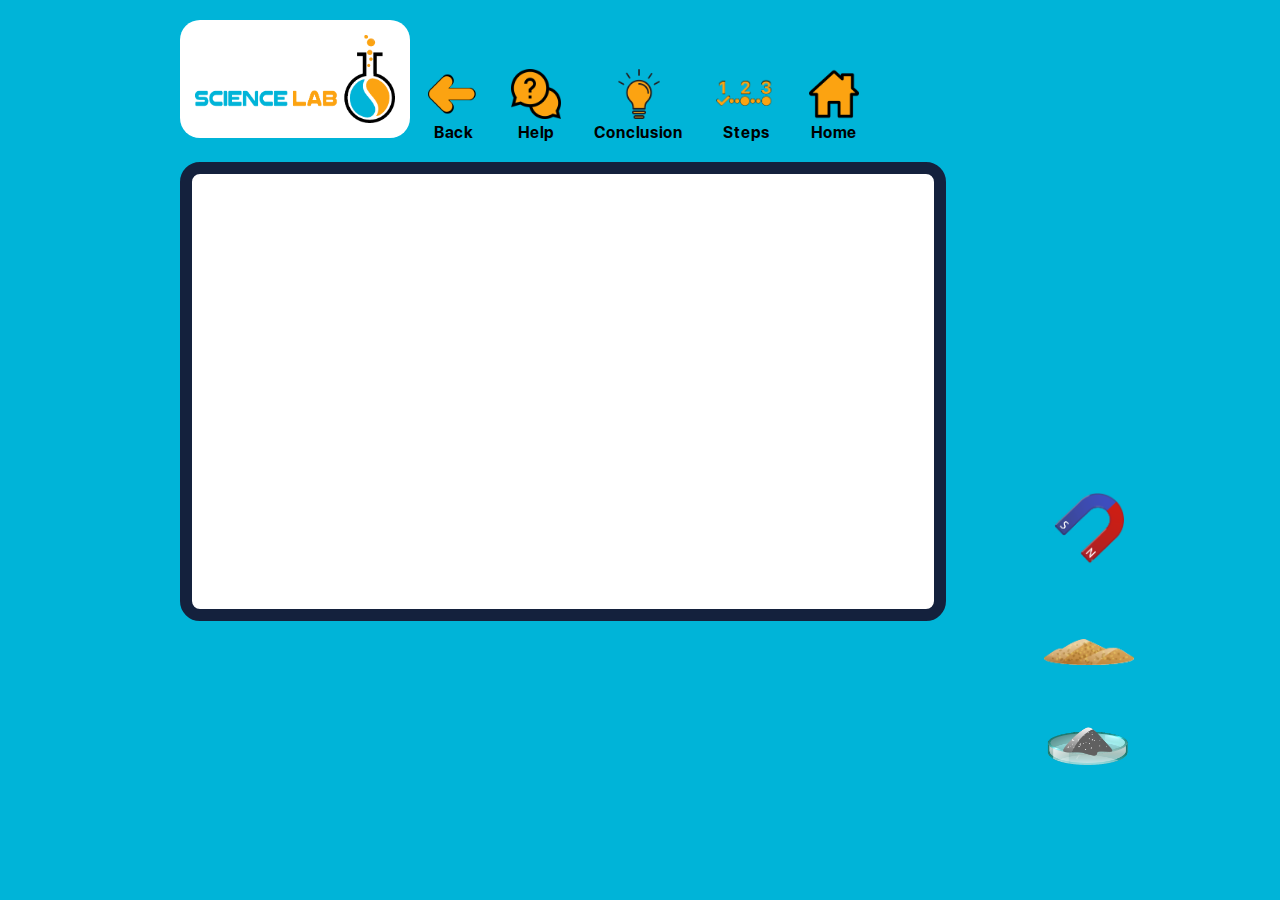
==== index.html @ 238c633a "version 1" ====
<!DOCTYPE html>
<html lang="en">
  <head>
    <link rel="shortcut icon" href="assets/images/logoMark.png"/> 
    <title>Separating mixture from solids</title>
    <link rel="stylesheet" href="assets/style/style.css" />
    <meta charset="utf-8" />
    <meta name="theme-color" content="#ffffff" />
    <meta name="viewport" content="width=device-width, initial-scale=1" />
  </head>
  <body>
    <div id="navbar">
      <div id="buttons">
        <div id="parentExperimentAddress">
          <img id="logo" src="assets/images/logo.png" />
        </div>
        <div class="parentIcons">
          <button><img class="icons" src="assets/images/back1.png" /></button>
          <p>Back</p>
        </div>
        <div class="parentIcons">
          <button><img class="icons" src="assets/images/help.png" /></button>
          <p>Help</p>
        </div>
        <div class="parentIcons">
          <button>
            <img class="icons" src="assets/images/lightbulb.png" />
          </button>
          <p>Conclusion</p>
        </div>
        <div class="parentIcons">
          <button>
            <img id="steps" class="icons" src="assets/images/steps.png" />
          </button>
          <p>Steps</p>
        </div>
        <div class="parentIcons">
          <button><img class="icons" src="assets/images/home.png" /></button>
          <p>Home</p>
        </div>
      </div>
    </div>
    <div id="container">
      <div id="con"></div>
      <div id="toolsContainer">
        <div>
          <img
            class="tool"
            id="magnetictool"
            src="assets/images/magnetictool.png"
          />
        </div>
        <div>
          <img class="tool" id="sand" src="assets/images/sand.png" />
        </div>
        <div>
          <img class="tool" id="iron" src="assets/images/iron.png" />
        </div>
      </div>
    </div>
    <script src="assets/script/script.js"></script>
  </body>
</html>
---- assets/style/style.css ----
@font-face {
  font-family: "San Fransisco";
  src: url("../fonts/San Fransisco.ttf");
}
* {
  margin: 0;
  padding: 0;
  border: 0;
  font-family: "San Fransisco";
}
body {
  background-color: #00b4d8;
}
img {
  background-color: transparent;
  -webkit-user-drag: none;
  -khtml-user-drag: none;
  -moz-user-drag: none;
  -o-user-drag: none;
  user-zoom: none;
}
button {
  background-color: transparent;
}
#navbar {
  width: 100%;
  height: 20%;
}
#experimentAddress {
  color: white;
  padding: 50px 0;
}
#con {
  background-image: url(assets/images/background.png);
  background-color: white;
  border: #14213d solid 12px;
  border-radius: 20px;
  height: 435px;
  width: 742px;
  margin-left: 180px;
  background-size: 976px;
  display: inline-block;
}
#magnetictool {
  width: 90px;
  height: auto;
  bottom: 300px;
  z-index: 11;
  text-align: center;
  position: absolute;
}
#sand {
  width: 90px;
  height: auto;
  bottom: 200px;
  z-index: 10;
  text-align: center;
  position: absolute;
}
#iron {
  width: 90px;
  height: auto;
  bottom: 100px;
  z-index: 9;
  text-align: center;
  position: absolute;
}
.tool {
  justify-content: center !important;
  padding: 35px;
}
#toolsContainer {
  display: inline-block;
  margin-left: 60px;
  background-color: white;
}
#mydiv {
  position: absolute;
  z-index: 9;
  background-color: #f1f1f1;
  text-align: center;
  border: 1px solid #d3d3d3;
}

#mydivheader {
  padding: 10px;
  cursor: move;
  z-index: 10;
  background-color: #2196f3;
  color: #fff;
}
.icons {
  width: 50px;
  height: 50px;
  display: flex;
  flex-wrap: wrap;
}
.parentIcons {
  display: inline-block;
  margin: 0 15px;
  text-align: center;
}
#steps {
  width: 60px;
  height: 42px;
}
#buttons {
  margin: 20px 0 20px 180px;
}
#logo{
  width: 200px;
  height: 88px;
  background-color: white;
  padding: 15px;
  border-radius: 20px;
}
#parentExperimentAddress{
  display: inline-block;
}
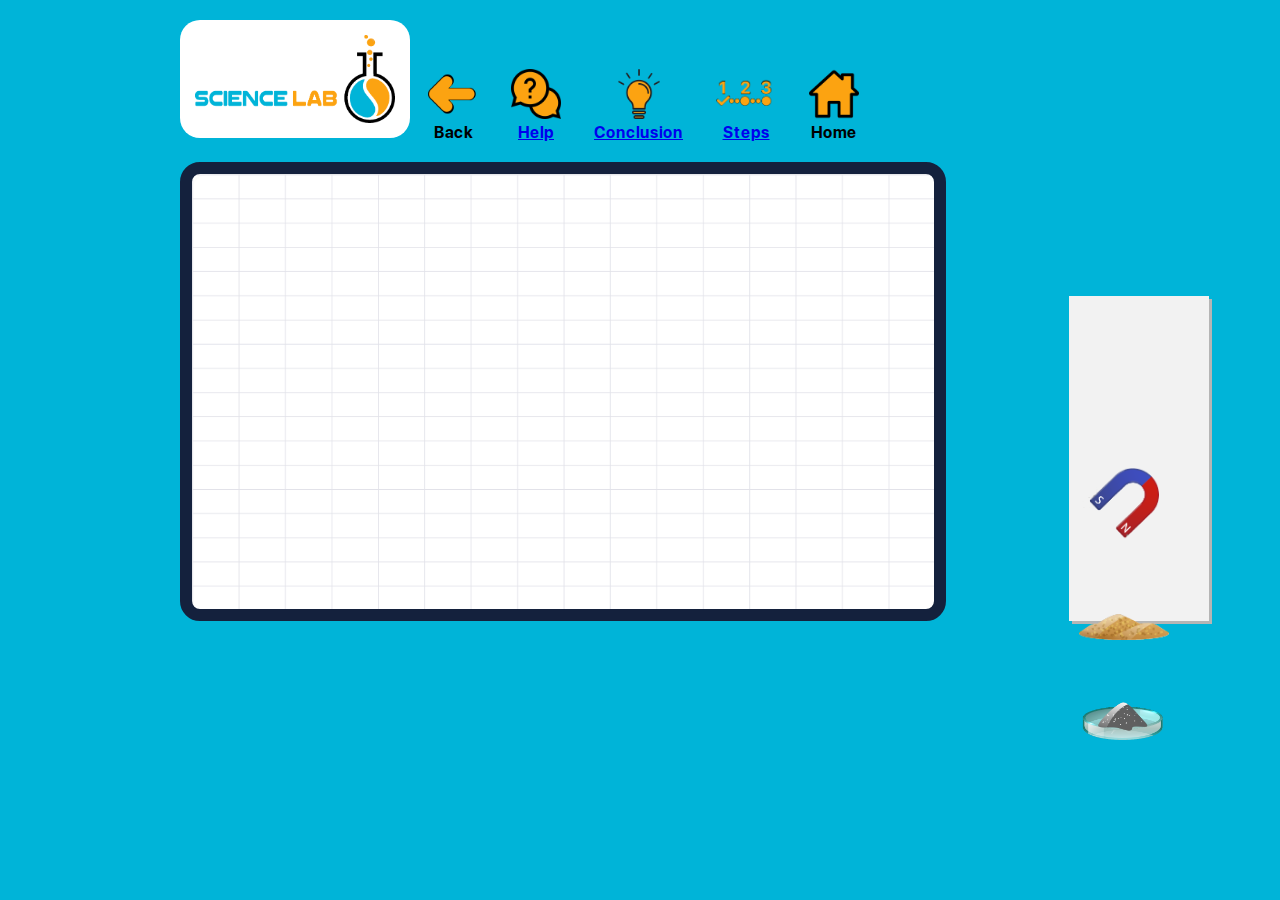
==== commit 384ee51b: "v.2.0.0" ====
--- a/index.html
+++ b/index.html
@@ -1,7 +1,7 @@
 <!DOCTYPE html>
 <html lang="en">
   <head>
-    <link rel="shortcut icon" href="assets/images/logoMark.png"/> 
+    <link rel="shortcut icon" href="assets/images/logoMark.png" />
     <title>Separating mixture from solids</title>
     <link rel="stylesheet" href="assets/style/style.css" />
     <meta charset="utf-8" />
@@ -19,20 +19,26 @@
           <p>Back</p>
         </div>
         <div class="parentIcons">
-          <button><img class="icons" src="assets/images/help.png" /></button>
-          <p>Help</p>
+          <a href="help.html">
+            <button><img class="icons" src="assets/images/help.png" /></button>
+            <p>Help</p>
+          </a>
         </div>
         <div class="parentIcons">
+          <a href="conclusion.html">
           <button>
             <img class="icons" src="assets/images/lightbulb.png" />
           </button>
           <p>Conclusion</p>
+        </a>
         </div>
         <div class="parentIcons">
+          <a href="steps.html">
           <button>
             <img id="steps" class="icons" src="assets/images/steps.png" />
           </button>
           <p>Steps</p>
+        </a>
         </div>
         <div class="parentIcons">
           <button><img class="icons" src="assets/images/home.png" /></button>
--- a/assets/style/style.css
+++ b/assets/style/style.css
@@ -31,7 +31,7 @@
   padding: 50px 0;
 }
 #con {
-  background-image: url(assets/images/background.png);
+  background-image: url(/assets/images/background.png);
   background-color: white;
   border: #14213d solid 12px;
   border-radius: 20px;
@@ -40,11 +40,12 @@
   margin-left: 180px;
   background-size: 976px;
   display: inline-block;
+  margin-right: 120px;
 }
 #magnetictool {
   width: 90px;
   height: auto;
-  bottom: 300px;
+  bottom: 350px;
   z-index: 11;
   text-align: center;
   position: absolute;
@@ -52,7 +53,7 @@
 #sand {
   width: 90px;
   height: auto;
-  bottom: 200px;
+  bottom: 250px;
   z-index: 10;
   text-align: center;
   position: absolute;
@@ -60,19 +61,27 @@
 #iron {
   width: 90px;
   height: auto;
-  bottom: 100px;
+  bottom: 150px;
   z-index: 9;
   text-align: center;
   position: absolute;
 }
 .tool {
   justify-content: center !important;
-  padding: 35px;
+  padding: 10px;
+  cursor: -webkit-grab;
+  cursor: grab;
+}
+.tool :active{
+  cursor: -webkit-grabbing;
+  cursor: grabbing;
 }
 #toolsContainer {
   display: inline-block;
-  margin-left: 60px;
-  background-color: white;
+  background-color: #f2f2f2;
+  box-shadow: 3px 3px #b5b5b5;
+  width: 140px;
+  height: 325px;
 }
 #mydiv {
   position: absolute;
@@ -93,7 +102,7 @@
   width: 50px;
   height: 50px;
   display: flex;
-  flex-wrap: wrap;
+  flex-wrap: nowrap;
 }
 .parentIcons {
   display: inline-block;
@@ -107,13 +116,43 @@
 #buttons {
   margin: 20px 0 20px 180px;
 }
-#logo{
+#logo {
   width: 200px;
   height: 88px;
   background-color: white;
   padding: 15px;
   border-radius: 20px;
 }
-#parentExperimentAddress{
+#parentExperimentAddress {
   display: inline-block;
+}
+/* Steps Page */
+#stepsVideo {
+  width: 739px;
+  height: 448px;
+}
+#bodysteps{
+  text-align: center;
+  margin-top: 150px;
+}
+#conclusionVideo{
+  width: 739px;
+  height: 448px;
+}
+#bodyconclusion{
+  text-align: center;
+  margin-top: 150px;
+}
+#containerofhelp{
+  width: 739px;
+  height: 448px;
+  border: #14213d solid 1px;
+  border-radius: 15px;
+  background-color: white;
+}
+#bodyhelp{
+  text-align: center;
+  margin-top: 150px;
+  margin-left: 25%;
+  margin-right: 25%;
 }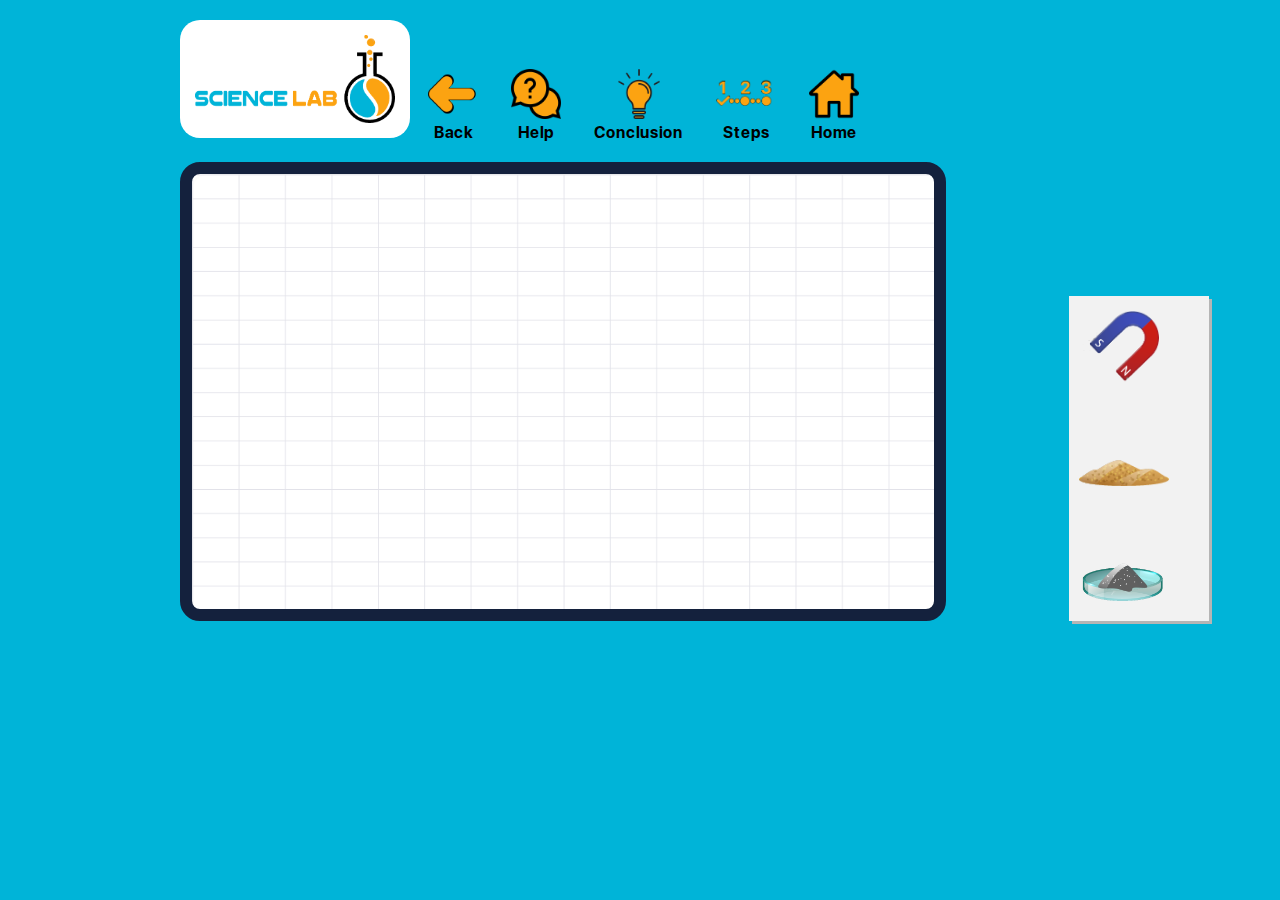
==== commit 9b26a87d: "v3.0.0" ====
--- a/index.html
+++ b/index.html
@@ -15,33 +15,33 @@
           <img id="logo" src="assets/images/logo.png" />
         </div>
         <div class="parentIcons">
-          <button><img class="icons" src="assets/images/back1.png" /></button>
+          <button onclick="hide3()">
+            <img class="icons" src="assets/images/back1.png" />
+          </button>
           <p>Back</p>
         </div>
         <div class="parentIcons">
-          <a href="help.html">
-            <button><img class="icons" src="assets/images/help.png" /></button>
-            <p>Help</p>
-          </a>
+          <button onclick="hide4()">
+            <img class="icons" src="assets/images/help.png" />
+          </button>
+          <p>Help</p>
         </div>
         <div class="parentIcons">
-          <a href="conclusion.html">
-          <button>
+          <button onclick="hide1()">
             <img class="icons" src="assets/images/lightbulb.png" />
           </button>
           <p>Conclusion</p>
-        </a>
         </div>
         <div class="parentIcons">
-          <a href="steps.html">
-          <button>
+          <button onclick="hide2()">
             <img id="steps" class="icons" src="assets/images/steps.png" />
           </button>
           <p>Steps</p>
-        </a>
         </div>
         <div class="parentIcons">
-          <button><img class="icons" src="assets/images/home.png" /></button>
+          <button onclick="hide5()">
+            <img class="icons" src="assets/images/home.png" />
+          </button>
           <p>Home</p>
         </div>
       </div>
@@ -64,6 +64,28 @@
         </div>
       </div>
     </div>
+    <div class="video" id="containerofhelp">
+      <p style="margin-top: 150px">
+        You have the tools that you will use in the experiment, and you have a
+        button called Try it yourself. When you press it, a screen will appear
+        in front of you in which you can try the experiment. On the right, you
+        will find the tools that you can drag into the place designated for them
+        to start using them in the experiment. You will find above a button
+        called Steps. If you click on it, you can go back to the steps again and
+        also buttons. Conclusion You can click on it and know the result that
+        will appear after doing the experiment
+      </p>
+    </div>
+    <video class="video" id="stepsVideo" width="320" height="280" controls>
+      <source src="assets/videos/Steps.mp4" type="video/mp4" />
+      Your browser does not support the video tag.
+    </video>
+
+    <video class="video" id="conclusionVideo" width="320" height="240" controls>
+      <source src="assets/videos/Conclusion.mp4" type="video/mp4" />
+      Your browser does not support the video tag.
+    </video>
+    <div class="video" id="helpcontain" width="320" height="240"></div>
     <script src="assets/script/script.js"></script>
   </body>
 </html>
--- a/assets/style/style.css
+++ b/assets/style/style.css
@@ -7,6 +7,10 @@
   padding: 0;
   border: 0;
   font-family: "San Fransisco";
+  text-decoration: none;
+}
+a {
+  color: black;
 }
 body {
   background-color: #00b4d8;
@@ -31,7 +35,7 @@
   padding: 50px 0;
 }
 #con {
-  background-image: url(/assets/images/background.png);
+  background-image: url("/assets/images/background.png");
   background-color: white;
   border: #14213d solid 12px;
   border-radius: 20px;
@@ -45,26 +49,26 @@
 #magnetictool {
   width: 90px;
   height: auto;
-  bottom: 350px;
   z-index: 11;
   text-align: center;
   position: absolute;
+  top: 300px;
 }
 #sand {
   width: 90px;
   height: auto;
-  bottom: 250px;
   z-index: 10;
   text-align: center;
   position: absolute;
+  top: 450px;
 }
 #iron {
   width: 90px;
   height: auto;
-  bottom: 150px;
   z-index: 9;
   text-align: center;
   position: absolute;
+  top: 550px;
 }
 .tool {
   justify-content: center !important;
@@ -72,7 +76,7 @@
   cursor: -webkit-grab;
   cursor: grab;
 }
-.tool :active{
+.tool :active {
   cursor: -webkit-grabbing;
   cursor: grabbing;
 }
@@ -128,31 +132,44 @@
 }
 /* Steps Page */
 #stepsVideo {
-  width: 739px;
+  display: none;
+  width: 742px;
   height: 448px;
+  position: absolute;
+  top: 161px;
+  left: 180px;
+  border: #03045e solid 12px;
 }
-#bodysteps{
+#bodysteps {
   text-align: center;
   margin-top: 150px;
 }
-#conclusionVideo{
-  width: 739px;
+#conclusionVideo {
+  display: none;
+  width: 742px;
   height: 448px;
+  position: absolute;
+  top: 161px;
+  left: 180px;
+  border: #03045e solid 12px;
 }
-#bodyconclusion{
+#bodyconclusion {
   text-align: center;
   margin-top: 150px;
 }
-#containerofhelp{
-  width: 739px;
-  height: 448px;
-  border: #14213d solid 1px;
-  border-radius: 15px;
-  background-color: white;
+#containerofhelp {
+  display: none;
+  width: 742px;
+  height: 436px;
+  position: absolute;
+  top: 161px;
+  left: 180px;
+  border: #03045e solid 12px;
+  border-radius: 18px;
 }
-#bodyhelp{
+#bodyhelp {
   text-align: center;
   margin-top: 150px;
   margin-left: 25%;
   margin-right: 25%;
-}+}
